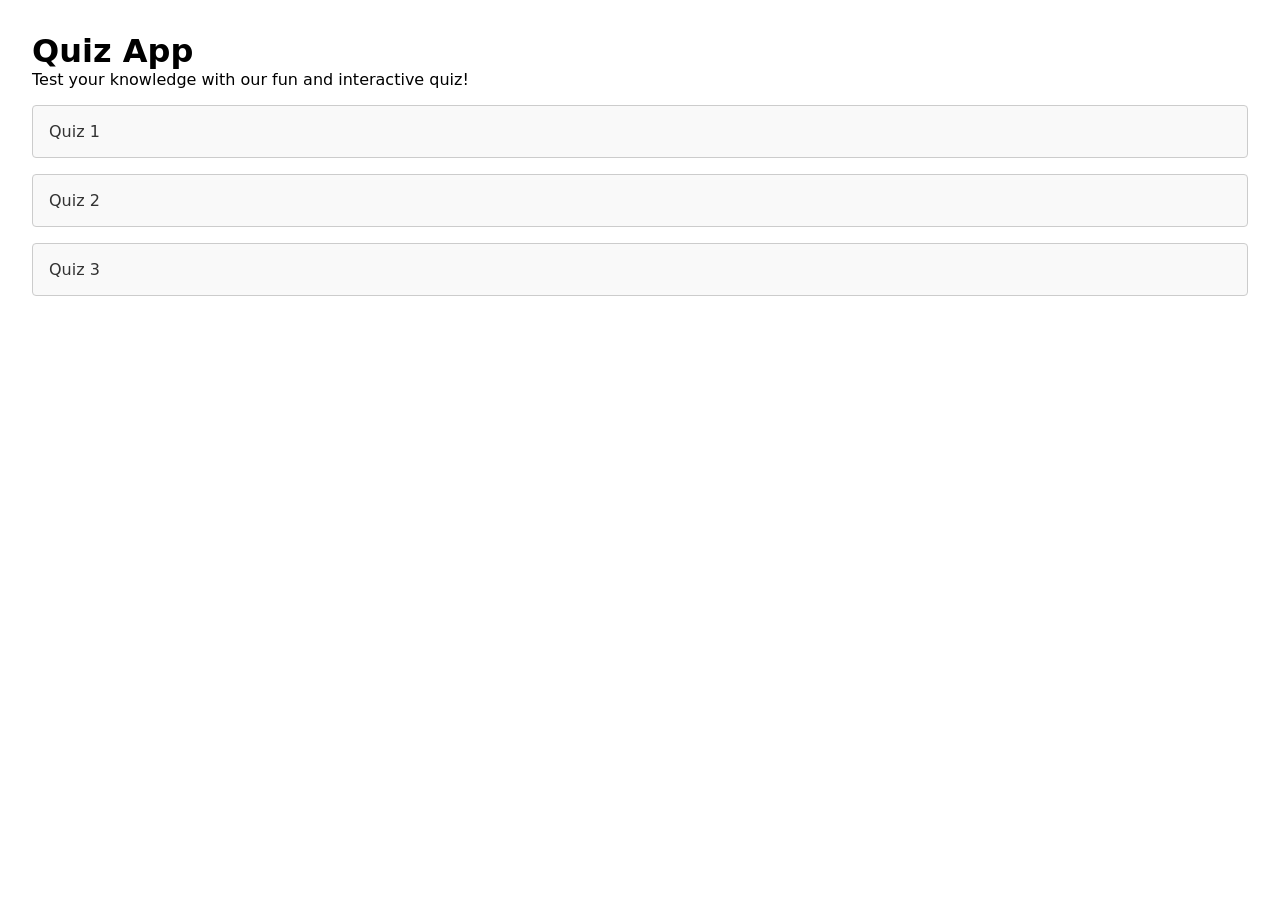
==== quiz.html @ e32137c6 "write base css, js and html for quiz landing page" ====
<!DOCTYPE html>
<html lang="en">
<head>
    <meta charset="UTF-8">
    <meta name="viewport" content="width=device-width, initial-scale=1.0">
    <title>Quiz App</title>

    <link rel="stylesheet" href="styles/reset.css">
    <link rel="stylesheet" href="styles/quiz.css">
</head>
<body>
    <header>
        <h1>Quiz App</h1>
        <p class="description">Test your knowledge with our fun and interactive quiz!</p>
    </header>

    <main>
        <ol class="quiz-container">
            <li><a class="quiz-link" href="quiz.html">Quiz 1</a></li>
            <li><a class="quiz-link" href="quiz.html">Quiz 2</a></li>
            <li><a class="quiz-link" href="quiz.html">Quiz 3</a></li>
        </ol>
    </main>
</body>
</html>
---- styles/quiz.css ----
main {
    margin: 1rem 0;
}

.quiz-container {
    display: flex;
    flex-direction: column;
    gap: 1rem;
}

.quiz-link {
    display: block;
    width: 100%;
    height: 100%;
    padding: 1rem;
    text-decoration: none;
    border: 1px solid #ccc;
    border-radius: 4px;
    background-color: #f9f9f9;
    color: #333;
    transition: background-color 0.3s, border-color 0.3s;
}

.quiz-link:hover {
    background-color: #e9e9e9;
    border-color: #999;
}

.quiz-link:active {
    background-color: #d9d9d9;
    border-color: #434343;
}
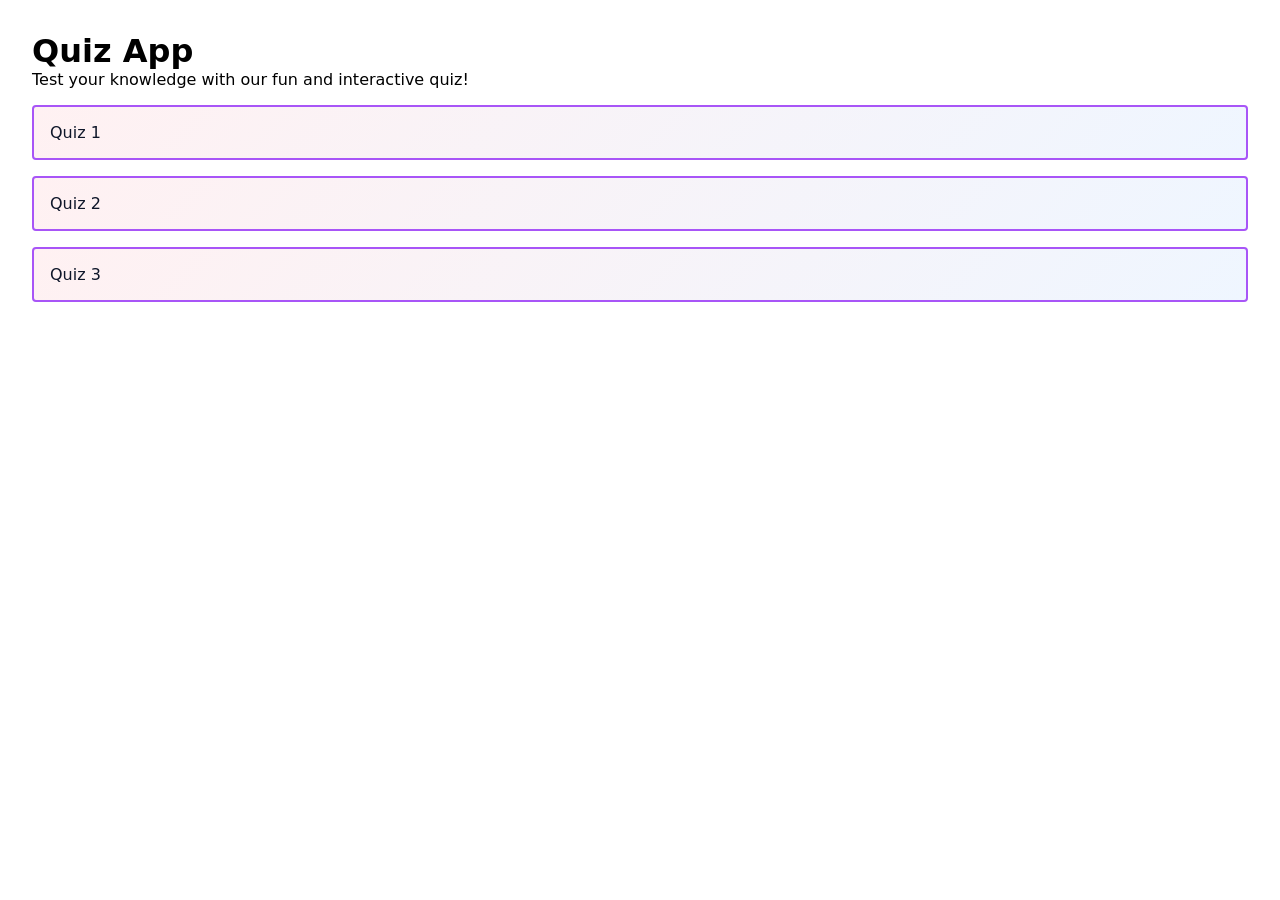
==== commit eb87c516: "change color" ====
--- a/quiz.html
+++ b/quiz.html
@@ -16,9 +16,9 @@
 
     <main>
         <ol class="quiz-container">
-            <li><a class="quiz-link" href="quiz.html">Quiz 1</a></li>
-            <li><a class="quiz-link" href="quiz.html">Quiz 2</a></li>
-            <li><a class="quiz-link" href="quiz.html">Quiz 3</a></li>
+            <li><a class="quiz-link" href="question.html">Quiz 1</a></li>
+            <li><a class="quiz-link" href="question.html">Quiz 2</a></li>
+            <li><a class="quiz-link" href="question.html">Quiz 3</a></li>
         </ol>
     </main>
 </body>
--- a/styles/quiz.css
+++ b/styles/quiz.css
@@ -14,19 +14,19 @@
     height: 100%;
     padding: 1rem;
     text-decoration: none;
-    border: 1px solid #ccc;
+    border: 2px solid #a855f7;
     border-radius: 4px;
-    background-color: #f9f9f9;
-    color: #333;
+    background: linear-gradient(135deg, #fff1f2 0%, #eff6ff 100%);
+    color: #0f172a;
     transition: background-color 0.3s, border-color 0.3s;
 }
 
 .quiz-link:hover {
-    background-color: #e9e9e9;
-    border-color: #999;
+    background: linear-gradient(135deg, #ecfeff 0%, #fef9c3 100%);
+    border-color: #06b6d4;
 }
 
 .quiz-link:active {
-    background-color: #d9d9d9;
-    border-color: #434343;
+    background: linear-gradient(135deg, #fae8ff 0%, #dbeafe 100%);
+    border-color: #2563eb;
 }
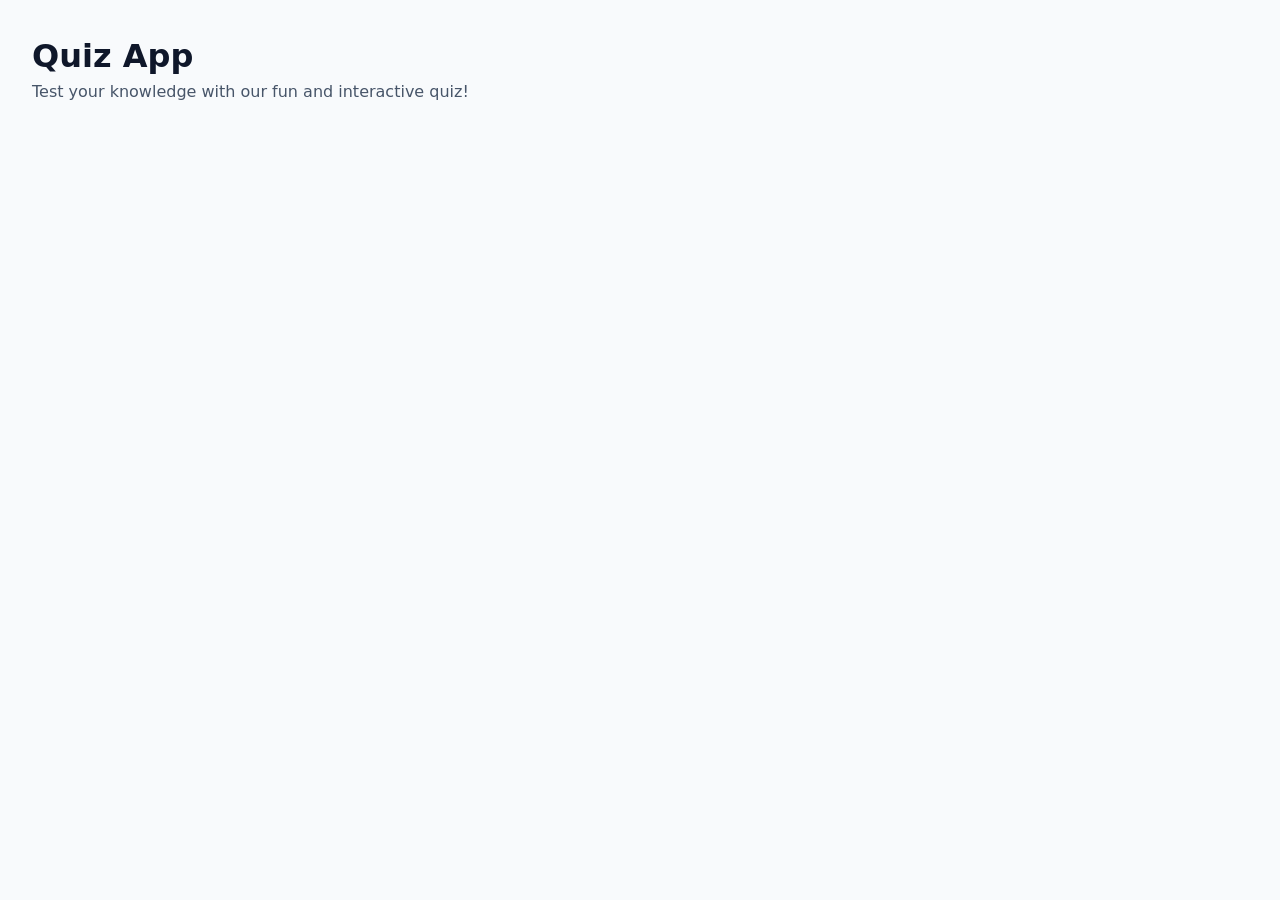
==== commit 4ee828c5: "finish UI" ====
--- a/quiz.html
+++ b/quiz.html
@@ -16,10 +16,12 @@
 
     <main>
         <ol class="quiz-container">
-            <li><a class="quiz-link" href="question.html">Quiz 1</a></li>
-            <li><a class="quiz-link" href="question.html">Quiz 2</a></li>
-            <li><a class="quiz-link" href="question.html">Quiz 3</a></li>
+            <!-- <li><a class="quiz-link" href="question.html?quiz=General Knowledge">General Knowledge</a></li>
+            <li><a class="quiz-link" href="question.html?quiz=Science">Science</a></li>
+            <li><a class="quiz-link" href="question.html?quiz=History">History</a></li> -->
         </ol>
     </main>
+
+    <script src="scripts/quiz.js" type="module"></script>
 </body>
 </html>
--- a/styles/quiz.css
+++ b/styles/quiz.css
@@ -6,6 +6,7 @@
     display: flex;
     flex-direction: column;
     gap: 1rem;
+    max-width: 600px;
 }
 
 .quiz-link {
@@ -14,19 +15,25 @@
     height: 100%;
     padding: 1rem;
     text-decoration: none;
-    border: 2px solid #a855f7;
+    border: 2px solid var(--color-border);
     border-radius: 4px;
-    background: linear-gradient(135deg, #fff1f2 0%, #eff6ff 100%);
-    color: #0f172a;
-    transition: background-color 0.3s, border-color 0.3s;
+    background: var(--color-surface);
+    color: var(--color-text);
+    transition: background-color 0.15s, border-color 0.15s, box-shadow 0.15s;
 }
 
 .quiz-link:hover {
-    background: linear-gradient(135deg, #ecfeff 0%, #fef9c3 100%);
-    border-color: #06b6d4;
+    background: var(--color-surface-hover);
+    border-color: var(--color-border-strong);
 }
 
 .quiz-link:active {
-    background: linear-gradient(135deg, #fae8ff 0%, #dbeafe 100%);
-    border-color: #2563eb;
+    background: var(--color-surface-active);
+    border-color: var(--color-border-strong);
+}
+
+.quiz-link:focus-visible {
+    outline: none;
+    border-color: var(--color-primary);
+    box-shadow: 0 0 0 3px var(--color-focus-ring);
 }
